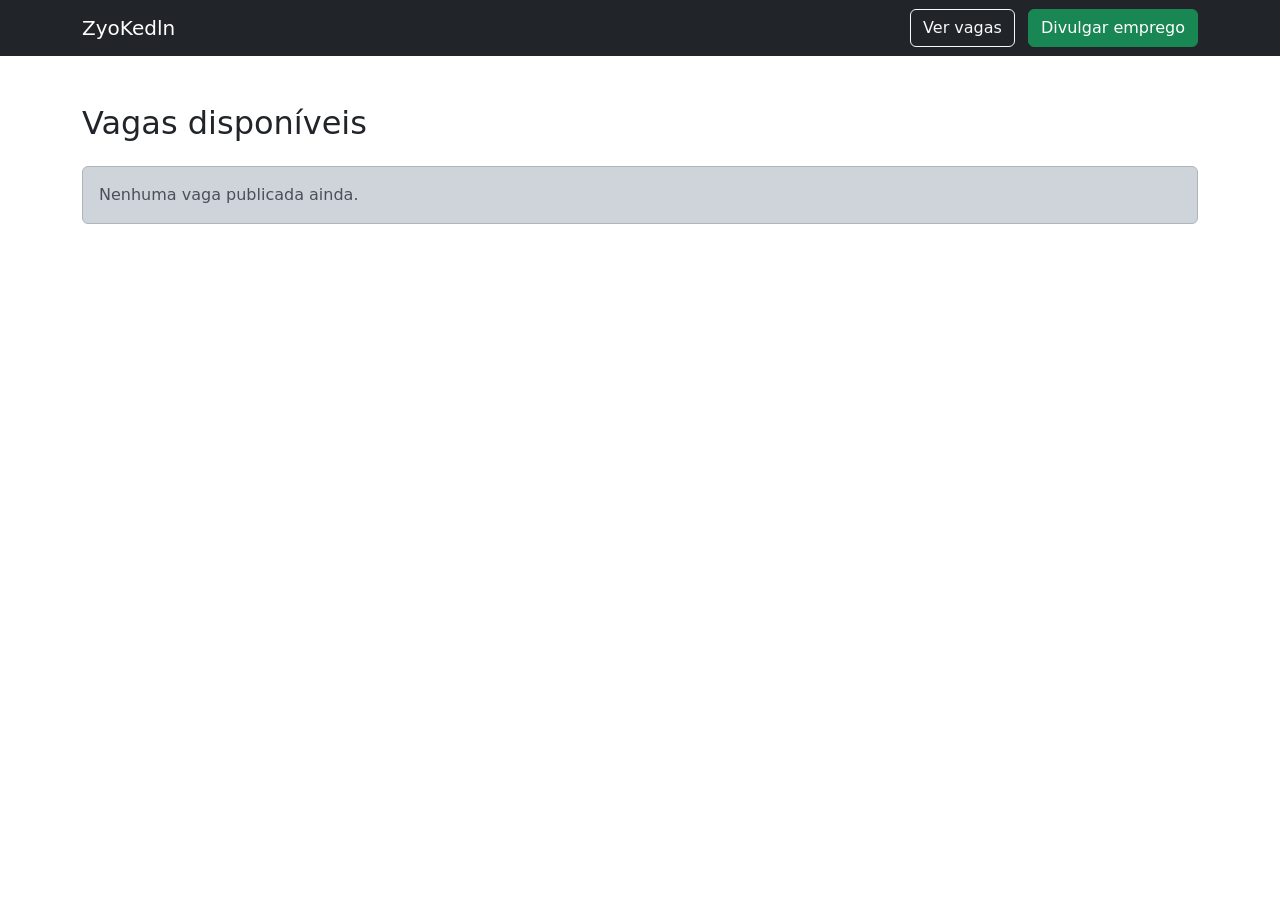
==== vagas.html @ 6094db18 "Add files via upload" ====
<!DOCTYPE html>
<html lang="pt-br">

<head>

<meta charset="UTF-8">
<title>Vagas - ZyoKedln</title>

<link href="https://cdn.jsdelivr.net/npm/bootstrap@5.3.2/dist/css/bootstrap.min.css" rel="stylesheet">
<link rel="stylesheet" href="css/style.css">

</head>

<body>

<nav class="navbar navbar-dark bg-dark">
<div class="container">

<a class="navbar-brand" href="index.html">
ZyoKedln
</a>

<div>

<a class="btn btn-outline-light me-2" href="vagas.html">
Ver vagas
</a>

<a class="btn btn-success" href="divulgar.html">
Divulgar emprego
</a>

</div>

</div>
</nav>

<div class="container mt-5">

<h2 class="mb-4">
Vagas disponíveis
</h2>

<div class="row" id="listaVagas"></div>

</div>

<script>

let vagas = JSON.parse(localStorage.getItem("vagas")) || [];

let lista = document.getElementById("listaVagas");

if(vagas.length === 0){

lista.innerHTML = `
<div class="col-12">
<div class="alert alert-dark">
Nenhuma vaga publicada ainda.
</div>
</div>
`;

}

vagas.forEach(function(vaga){

lista.innerHTML += `

<div class="col-md-6">

<div class="card shadow mb-4" onclick="abrirCandidatura()"
style="cursor:pointer;">

<div class="card-body">

<h4>${vaga.cargo}</h4>

<p>
 ${vaga.empresa}
</p>

<p>
 ${vaga.salario}
</p>

<p>
${vaga.descricao}
</p>

</div>

</div>

</div>

`;

});

function abrirCandidatura(){

window.location.href = "candidatar.html";

}

</script>

</body>
</html>
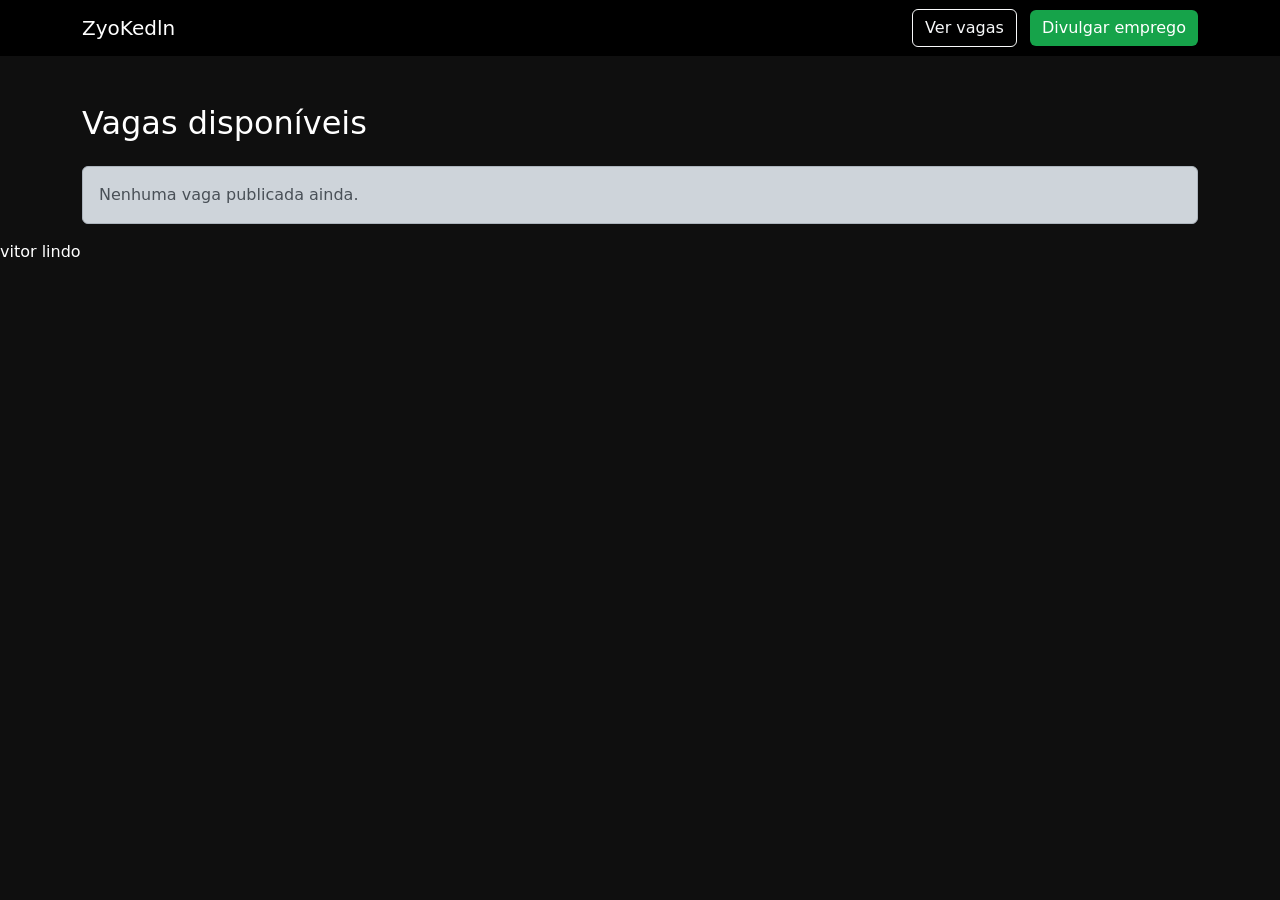
==== commit e7b72135: "Add files via upload" ====
--- a/vagas.html
+++ b/vagas.html
@@ -107,4 +107,5 @@
 </script>
 
 </body>
-</html>+</html>
+vitor lindo 
--- a/css/style.css
+++ b/css/style.css
@@ -0,0 +1,24 @@
+body{
+background-color:#0f0f0f;
+color:white;
+}
+
+.card{
+background-color:#1c1c1c;
+color:white;
+border:none;
+}
+
+.navbar{
+background-color:#000000 !important;
+}
+
+.btn-primary{
+background-color:#4f46e5;
+border:none;
+}
+
+.btn-success{
+background-color:#16a34a;
+border:none;
+}
